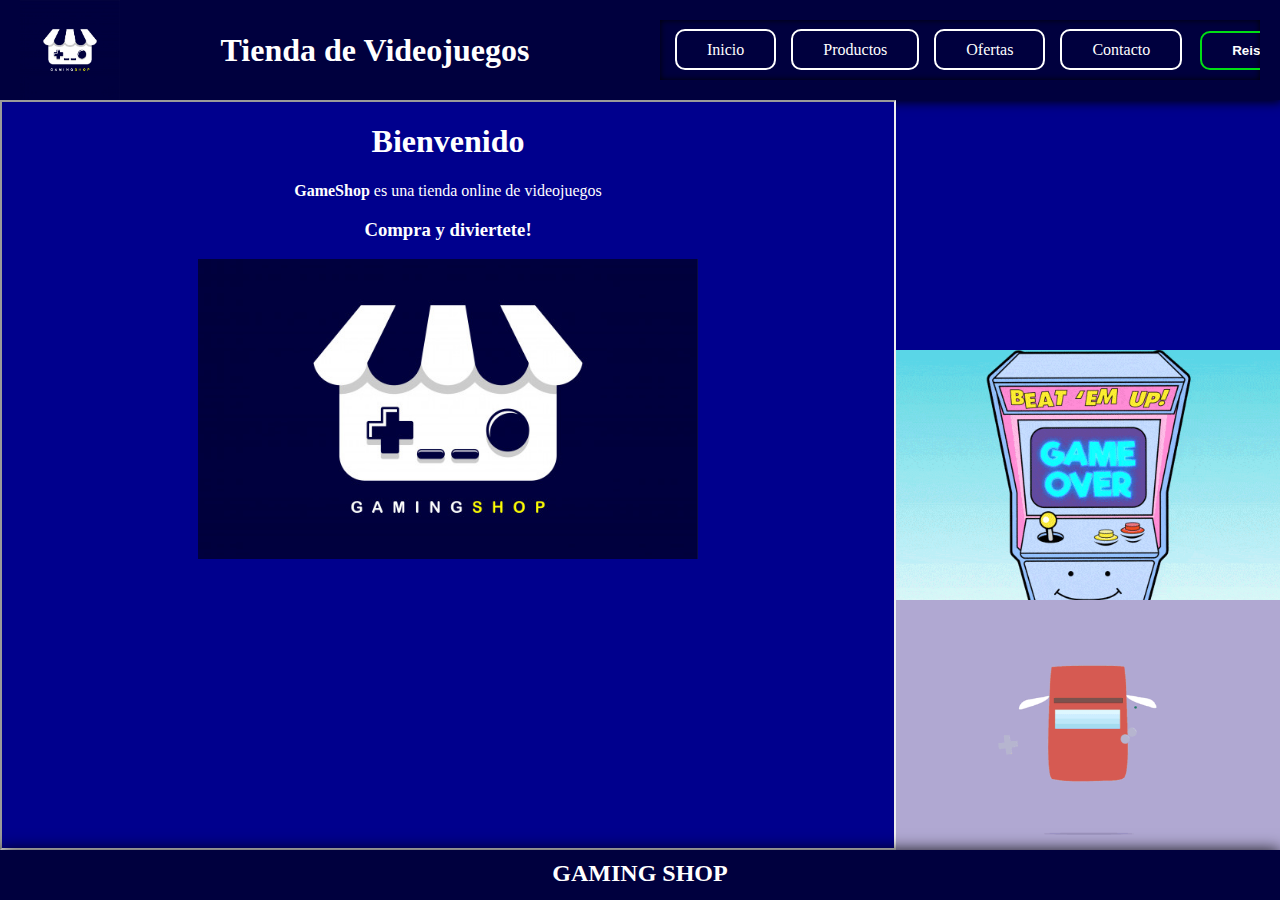
==== index.html @ 0293a94e "form sing up done" ====
<!DOCTYPE html>
<html>
	<head>
		<meta charset="utf-8">
		<meta name="viewport" content="width=device-width, initial-scale=1.0">
		<meta http-equiv="X-UA-Compatible" content="ie=edge">
		<link rel="stylesheet" href="./css/practica_3.css">
		<link rel="stylesheet" href="./css/practica_3-paginas.css">
		<link rel="stylesheet" href="./css/formularios.css">
		<title>Punto de venta</title>
	</head>
	<body>
		<header>
			<img src="./imagenes/logo.jpg" alt="Logo de la tienda">
			<h1>Tienda de Videojuegos</h1>
			<nav class="menu">
				<ul>
					<li><a href="./practica_3-inicio.html" target="iframe">Inicio</a></li>
					<li><a href="./practica_3-productos.html" target="iframe">Productos</a></li>
					<li><a href="./practica_3-ofertas.html" target="iframe">Ofertas</a></li>
					<li><a href="./practica_3-contacto.html" target="iframe">Contacto</a></li>
					<li><button>Reistrate</button></li>
				</ul>
			</nav>
		</header>

		<form action="" autocomplete="on" class="formRegis">
			<h2>Registrate</h2>
			<fieldset>
				<legend>Datos Personales</legend>
				<input type="text" placeholder="Nombre" maxlength="30" required autofocus>
				<input type="text" placeholder="Apellido" maxlength="30" required>
				<input type="date" name="bday" min="1990-01-01" max="2011-12-31" autocomplete="off" required>
			</fieldset>
			<fieldset>
				<legend>Dirección</legend>
				<input type="text" placeholder="Calle" required>
				<input type="text" placeholder="Ciudad" required>
				<input type="text" placeholder="País" required>
				<input type="number" placeholder="Código Postal" required>
			</fieldset>
			<fieldset>
				<legend>Contacto</legend>
				<input type="number" placeholder="Número de Telefono" required>
				<input type="email" name="email" placeholder="Correo electronico" required>
			</fieldset>
			<fieldset>
				<legend>Contraseña</legend>
				<input type="password" autocomplete="off" required placeholder="Contraseña">
				<input type="password" autocomplete="off" required placeholder="Contraseña">
			</fieldset>
			<div class="btn-container">
				<input type="submit" value="Registrame" class="enviar_btn"> 
				<button>Preferencias</button>
			</div>
		</form>

		<main>
			<iframe src="./practica_3-inicio.html" name="iframe"></iframe>
		</main>

		<aside>
			<span class="img1"></span>
			<span class="img2"></span>
			<span class="img3"></span>
		</aside>

		<footer>
			<h2>GAMING SHOP</h2>
		</footer>
	</body>
</html>
---- css/practica_3.css ----
* {
  transition: 1000ms;
  margin: 0;
  padding: 0;
  box-sizing: border-box;
}

body {
  background-color: rgb(0, 0, 141);
  color: white;
  display: flex;
  flex-shrink: 1;
  flex-wrap: wrap;
}

header {
  background-color: rgb(0, 0, 62);
  width: 100vw;
  height: 100px;
  display: flex;
  justify-content: space-between;
  align-items: center;
  padding: 20px;
  box-shadow: 0 0 10px 2px rgba(0 ,0 ,0 , 0.9);
}

header img {
  width: 100px;
}

.menu {
  width: 600px;
  height: 100%;
  margin-left: 30px;
  overflow-x: auto;
  box-shadow: inset 0 0 6px rgba(0 ,0 ,0 , 0.9);
  padding-right: 15px;
}

.menu ul {
  width: 100%;
  height: 100%;
  display: flex;
  justify-content: space-between;
  align-items: center;
}

.menu li {
  list-style: none;
  margin-left: 15px;
}

.menu a {
  border: 2px solid white;
  padding: 10px 30px;
  color: white;
  text-decoration: none;
  transition: 1000ms;
  border-radius: 10px;
}

.menu a:hover {
  background-color: white;
  color: black;
  font-weight: bold;
  text-decoration: underline;
  transition: 1000ms;
}

main {
  text-align: center;
  width: 70%;
}

main h1 {
  margin-top: 10px;
}

main iframe {
  width: 100%;
  height: 100%;
  background-image: url(../imagenes/logo.jpg);
  background-position: center;
  background-repeat: no-repeat;
  background-size: cover;
  transition: 1000ms;
}

aside {
  width: 30%;
  height: calc(100vh - 150px);
}

aside span {
  display: block;
  width: 100%;
  height: calc(100% / 3);
  margin: 0 auto;
  background-position: center;
  background-repeat: no-repeat;
  background-size: cover;
}

aside .img1 {
  background-image: url(../imagenes/pacman.gif);
}

aside .img2 {
  background-image: url(../imagenes/game-over.gif);
}

aside .img3 {
  background-image: url(../imagenes/consola.gif);
}

footer {
  width: 100%;
  height: 50px;
  background-color: rgb(0, 0, 62);
  box-shadow: 0 0 15px 0 rgba(0 ,0 ,0 , 0.9);
  text-align: center;
  padding: 10px;
}

::-webkit-scrollbar{
  width: 3px;
  height: 3px;
  background-color: transparent;
}

::-webkit-scrollbar-track{
  width: 3px;
  background-color: rgb(0, 0, 62);
}

::-webkit-scrollbar-thumb{
  border-radius: 2px;
  background-color: rgba(255, 255, 255, .5);
}
---- css/practica_3-paginas.css ----
body {
  transition: 2000ms;
  background-color: rgb( 0, 0, 141);
  color: white;
  text-align: center;
}

.logo {
  display: block;
  width: 500px;
  height: 300px;
  margin: 0 auto;
  background-image: url(../imagenes/logo.jpg);
  background-repeat: no-repeat;
  background-size: cover;
  background-position: center;
}

table {
  margin: 0 auto;
}

table, td, th {
  border: 1px solid white;
  border-collapse: collapse;
  padding: 15px;
}

th {
  font-size: 1.5em;
  font-weight: bold;
}

button {
  width: 95%;
  height: 95%;
  background-color: greenyellow;
  border: none;
  border-radius: 5px;
  font-weight: bold;
  cursor: pointer;
}

.confirmacion {
  background-color: white;
  width: 95%;
  height: 100px;
  border-radius: 25px;
  color: green;
  font-weight: bold;
  font-size: 1.2em;
  padding: 20px;
  position: absolute;
  top: -180px;
  left: 4px;
  transition: 500ms;
}

.confirmacion .check {
  display: block;
  width: 60px;
  height: 60px;
  margin: 0 auto;
  background-image: url(../imagenes/check.gif);
  background-position: center;
  background-repeat: no-repeat;
  background-size: cover;
}

.confirmacion-active {
  transition: 500ms;
  top: 10px;
}

form {
  width: 50%;
  margin: 30px auto;
  border: 2px solid rgb(24, 101, 242);
  border-radius: 20px;
  background-color: rgb(29, 38, 59);
  padding: 30px;
  text-align: left;
  box-shadow: 0 0 10px 0 rgb(0 0 0 / 50%);
}

::placeholder {
  font-size: 1.2em;
}

form input {
  margin: 10px 0 30px;
  width: 100%;
  height: 25px;
  border-radius: 10px;
  padding-left: 10px;
  outline: none;
  border: none;
}

form textarea {
  width: 100%;
  padding: 10px 0 0 10px;
  margin-top: 10px;
  outline: none;
  border: none;
}

form .boton {
  width: 80px;
  height: 30px;
  margin-right: 20px;
  padding: 0;
}

form .btn-uno {
  margin-right: calc(100% - 206px);
  margin-left: 20px;
  background-color: rgb(24, 101, 242);
  color: white;
  font-weight: bold;
}

::-webkit-scrollbar{
  width: 6px;
  height: 6px;
  background-color: transparent;
}

::-webkit-scrollbar-track{
  width: 6px;
  background-color: rgb(0, 0, 62);
}

::-webkit-scrollbar-thumb{
  border-radius: 2px;
  background-color: rgba(255, 255, 255, .5);
}
---- css/formularios.css ----
.menu button,
.enviar_btn,
.enviar_btn + button {
  border: 2px solid #01df14;
  background-color: transparent;
  padding: 10px 30px;
  color: white;
  text-decoration: none;
  transition: 1000ms;
  border-radius: 10px;
  cursor: pointer;
}

.menu button:hover,
.enviar_btn:hover,
.enviar_btn + button:hover  {
  background-color: #01df14;
  color: black;
  font-weight: bold;
  text-decoration: underline;
  transition: 1000ms;
}

.formRegis {
  position: absolute;
  text-align: center;
  min-width: 435px;
  height: 80vh;
  overflow: hidden;
  overflow-y: auto;
  min-width: 250px;
  max-width: 650px;
  transform: translateX(50%);
  top: -100vh;
}

.is-active {
  top: 5vh;
}

.formRegis::-webkit-scrollbar {
  display: none;
}

.formRegis::-webkit-scrollbar-thumb {
  background-color: transparent;
}

fieldset {
  margin: 15px 0;
  border: 1px solid white;
  border-radius: 10px;
  display: flex;
  flex-shrink: 1;
  flex-wrap: wrap;
  justify-content: center;
  align-items: center;
}

.formRegis input {
  min-width: 215px;
  max-width: 200px;
  margin: 15px 10px;
}

.formRegis .enviar_btn,
.formRegis button {
  min-width: 100px;
  max-width: 150px;
  padding: 8px;
  height: 35px;
}

.formRegis .enviar_btn {
  margin-right: 55px;
  border: 2px solid rgb(24, 101, 242);
}

.formRegis .enviar_btn:hover {
  background-color: rgb(24, 101, 242);
  color: white;
}

.btn-container {
  width: 100%;
  display: flex;
  flex-shrink: 1;
  flex-wrap: wrap;
  justify-content: center;
  align-items: center;
}
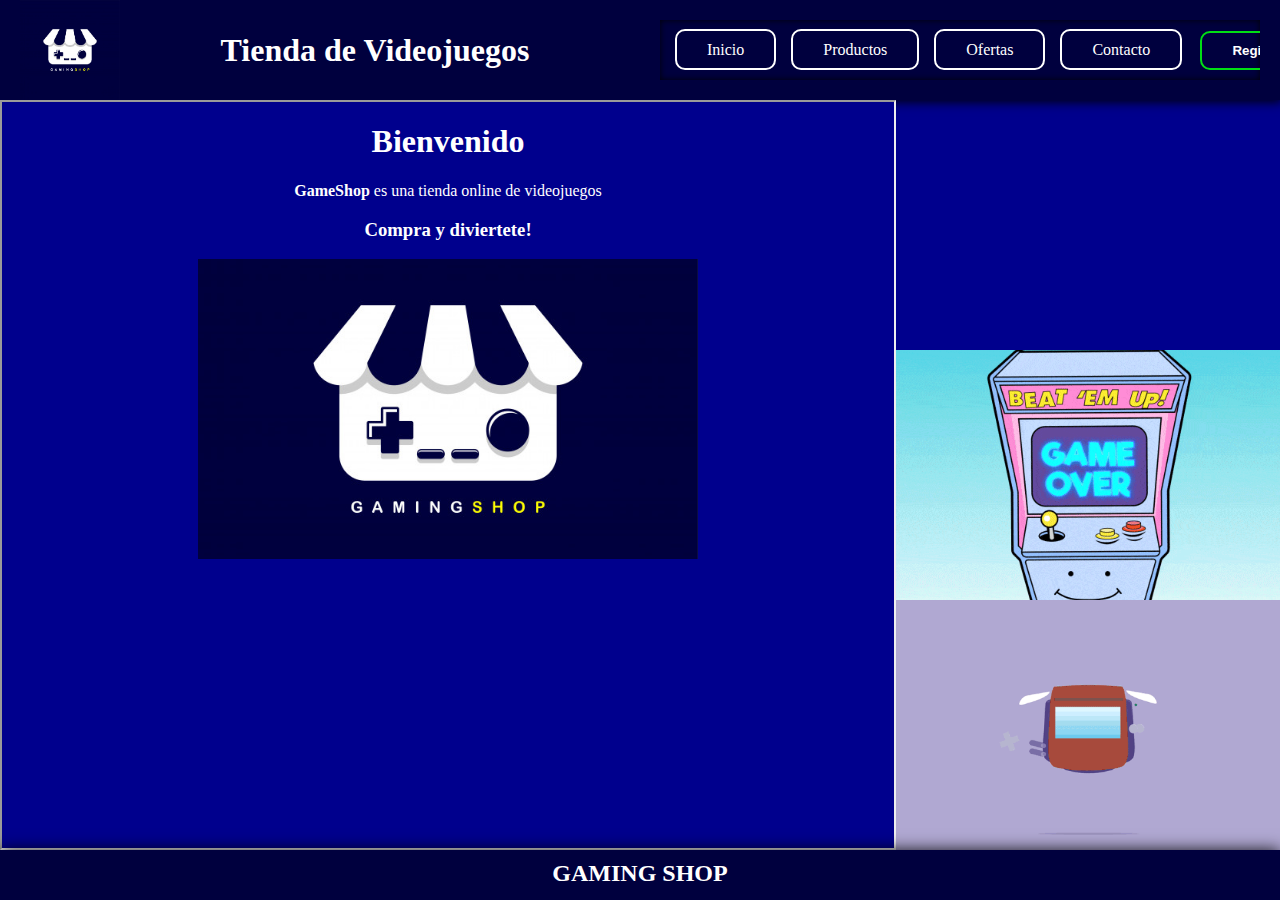
==== commit 25ef6c11: "Added script to form sing up" ====
--- a/index.html
+++ b/index.html
@@ -19,12 +19,13 @@
 					<li><a href="./practica_3-productos.html" target="iframe">Productos</a></li>
 					<li><a href="./practica_3-ofertas.html" target="iframe">Ofertas</a></li>
 					<li><a href="./practica_3-contacto.html" target="iframe">Contacto</a></li>
-					<li><button>Reistrate</button></li>
+					<li><button id="btn_registro">Registrate</button></li>
 				</ul>
 			</nav>
 		</header>
 
-		<form action="" autocomplete="on" class="formRegis">
+		<form action="" autocomplete="on" class="formRegis" id="formRegis">
+			<span id="close">X</span>
 			<h2>Registrate</h2>
 			<fieldset>
 				<legend>Datos Personales</legend>
@@ -68,5 +69,7 @@
 		<footer>
 			<h2>GAMING SHOP</h2>
 		</footer>
+
+		<script src="./script/practica_3.js"></script>
 	</body>
 </html>--- a/css/formularios.css
+++ b/css/formularios.css
@@ -88,4 +88,24 @@
   flex-wrap: wrap;
   justify-content: center;
   align-items: center;
+}
+
+#close {
+  display: inline-block;
+  color: rgb(255, 0, 0);
+  position: absolute;
+  top: 15px;
+  right: 25px;
+  border: 2px solid rgb(255, 0, 0);
+  font-family: Verdana, Geneva, Tahoma, sans-serif;
+  width: 25px;
+  height: 25px;
+  border-radius: 50%;
+  font-weight: bold;
+}
+
+#close:hover {
+  background-color: rgb(255, 0, 0);
+  color: white;
+  cursor: pointer;
 }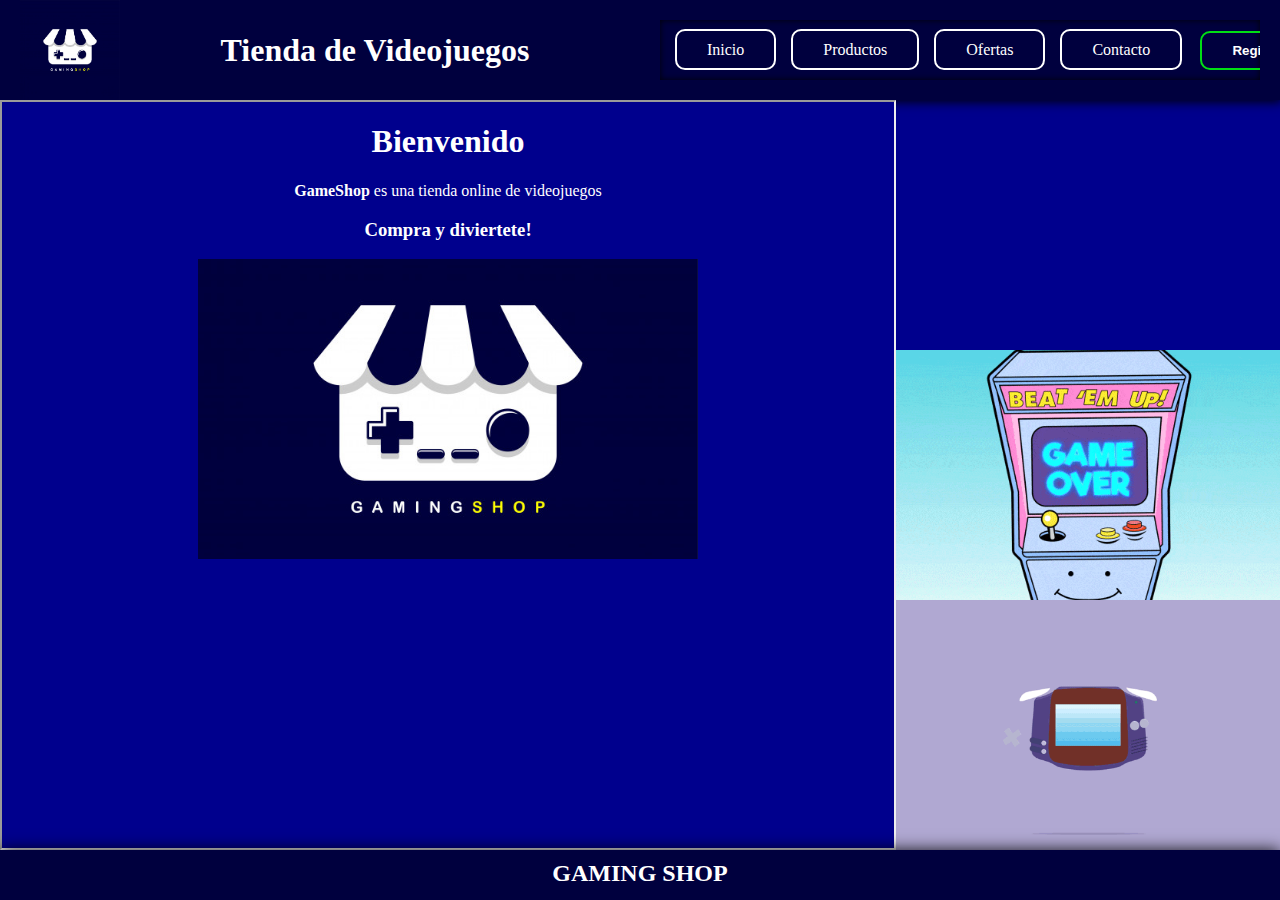
==== commit c19a7b54: "Form preference done (HTML and CSS)" ====
--- a/index.html
+++ b/index.html
@@ -51,9 +51,35 @@
 				<input type="password" autocomplete="off" required placeholder="Contraseña">
 			</fieldset>
 			<div class="btn-container">
-				<input type="submit" value="Registrame" class="enviar_btn"> 
-				<button>Preferencias</button>
+				<input type="submit" value="Registrame" class="enviar_btn" id="btn_registrar">
+				<button id="btn_prefe">Preferencias</button>
 			</div>
+		</form>
+
+		<form action="" class="formPrefe">
+			<span id="close">X</span>
+			<h2>Preferencias</h2>
+			<label for="">
+				<span>Productos  </span>
+				<select name="cars">
+					<option value="x-box">X-BOX</option>
+					<option value="play station">Play Station</option>
+					<option value="fifa 21">Fifa 21</option>
+					<option value="pes 2021">PES 2021</option>
+					<option value="control x-box">Control X-BOX</option>
+					<option value="control play station">Control Play Station</option>
+				</select>
+			</label>
+			<label for="">
+				<span>Número de Productos</span>
+				<input type="number" name="no_compra" step="2" min="2" max="20">
+			</label>
+			<label for="">
+				<span>Fecha de entrega y horarios</span>
+				<input type="date" name="date" min="2021-24-05" max="2022-12-31" autocomplete="off" required>
+				<input type="time" name="horario">
+			</label>
+			<input type="submit" value="Enviar" class="enviar_btn">
 		</form>
 
 		<main>
--- a/css/formularios.css
+++ b/css/formularios.css
@@ -21,7 +21,8 @@
   transition: 1000ms;
 }
 
-.formRegis {
+.formRegis,
+.formPrefe {
   position: absolute;
   text-align: center;
   min-width: 435px;
@@ -38,11 +39,13 @@
   top: 5vh;
 }
 
-.formRegis::-webkit-scrollbar {
+.formRegis::-webkit-scrollbar,
+.formPrefe::-webkit-scrollbar {
   display: none;
 }
 
-.formRegis::-webkit-scrollbar-thumb {
+.formRegis::-webkit-scrollbar-thumb,
+.formPrefe::-webkit-scrollbar-thumb {
   background-color: transparent;
 }
 
@@ -57,14 +60,16 @@
   align-items: center;
 }
 
-.formRegis input {
+.formRegis input,
+.formPrefe input {
   min-width: 215px;
   max-width: 200px;
   margin: 15px 10px;
 }
 
 .formRegis .enviar_btn,
-.formRegis button {
+.formRegis button,
+.formPrefe .enviar_btn {
   min-width: 100px;
   max-width: 150px;
   padding: 8px;
@@ -108,4 +113,19 @@
   background-color: rgb(255, 0, 0);
   color: white;
   cursor: pointer;
+}
+
+.formPrefe h2 {
+  margin-bottom: 35px;
+}
+
+.formPrefe label {
+  display: inline-block;
+  width: 100%;
+}
+
+.formPrefe input {
+  min-width: 135px;
+  max-width: 135px;
+  margin: 35px 0;
 }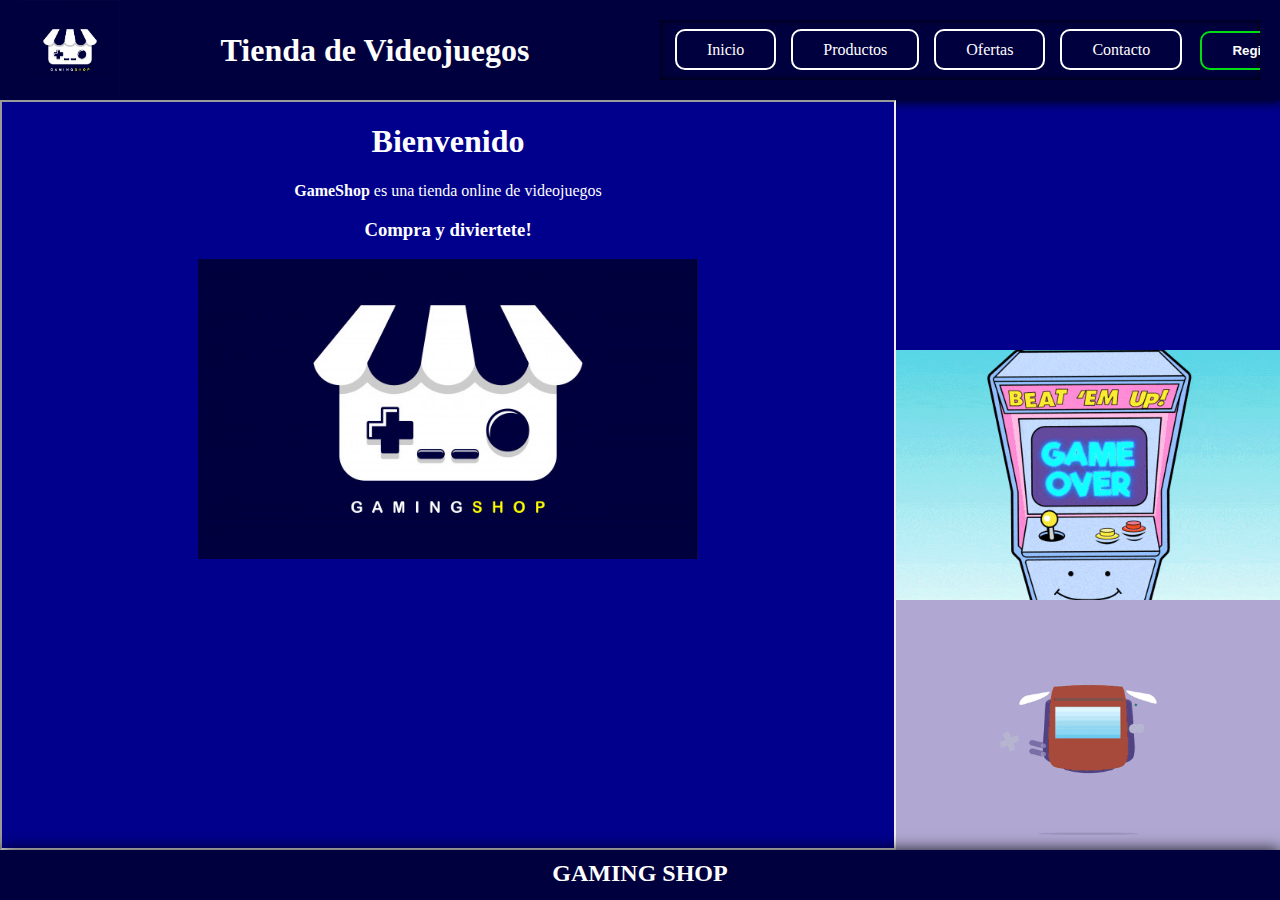
==== commit 670a1e7e: "Adden script to form preference" ====
--- a/index.html
+++ b/index.html
@@ -50,13 +50,16 @@
 				<input type="password" autocomplete="off" required placeholder="Contraseña">
 				<input type="password" autocomplete="off" required placeholder="Contraseña">
 			</fieldset>
+			<label for="">
+				<textarea name="" id="comentarios_regis" cols="30" rows="10" placeholder="Comentarios"></textarea>
+			</label>
 			<div class="btn-container">
 				<input type="submit" value="Registrame" class="enviar_btn" id="btn_registrar">
 				<button id="btn_prefe">Preferencias</button>
 			</div>
 		</form>
 
-		<form action="" class="formPrefe">
+		<form action="" class="formPrefe" id="formPrefe">
 			<span id="close">X</span>
 			<h2>Preferencias</h2>
 			<label for="">
@@ -72,12 +75,15 @@
 			</label>
 			<label for="">
 				<span>Número de Productos</span>
-				<input type="number" name="no_compra" step="2" min="2" max="20">
+				<input type="number" name="no_compra" step="2" min="2" max="20" required>
 			</label>
 			<label for="">
 				<span>Fecha de entrega y horarios</span>
 				<input type="date" name="date" min="2021-24-05" max="2022-12-31" autocomplete="off" required>
 				<input type="time" name="horario">
+			</label>
+			<label for="">
+				<textarea name="" id="comentarios_prefe" cols="30" rows="10" placeholder="Comentarios"></textarea>
 			</label>
 			<input type="submit" value="Enviar" class="enviar_btn">
 		</form>
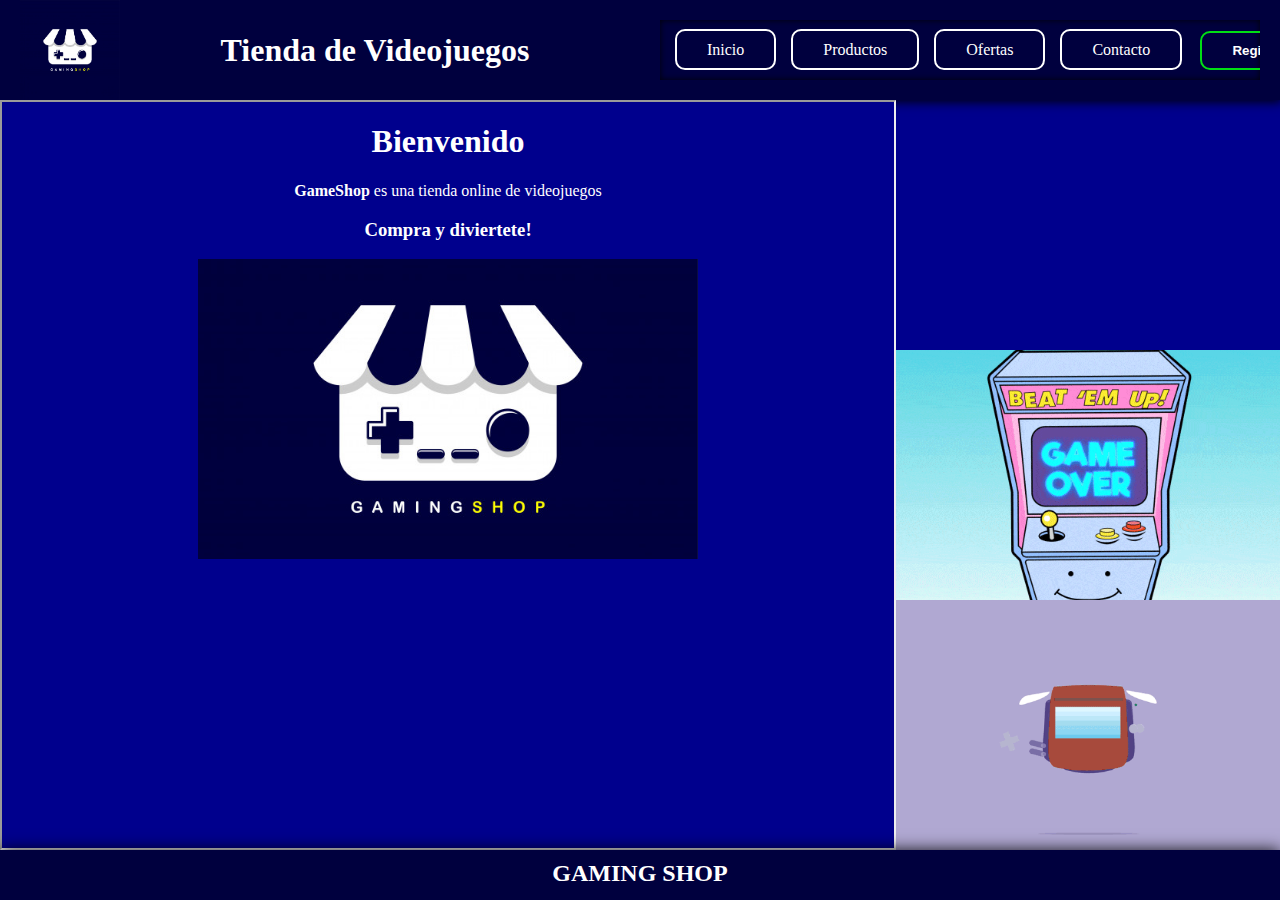
==== commit b993c343: "Added one thing" ====
--- a/index.html
+++ b/index.html
@@ -63,8 +63,8 @@
 			<span id="close">X</span>
 			<h2>Preferencias</h2>
 			<label for="">
-				<span>Productos  </span>
-				<select name="cars">
+				<span>Productos</span>
+				<select name="cars" autofocus>
 					<option value="x-box">X-BOX</option>
 					<option value="play station">Play Station</option>
 					<option value="fifa 21">Fifa 21</option>
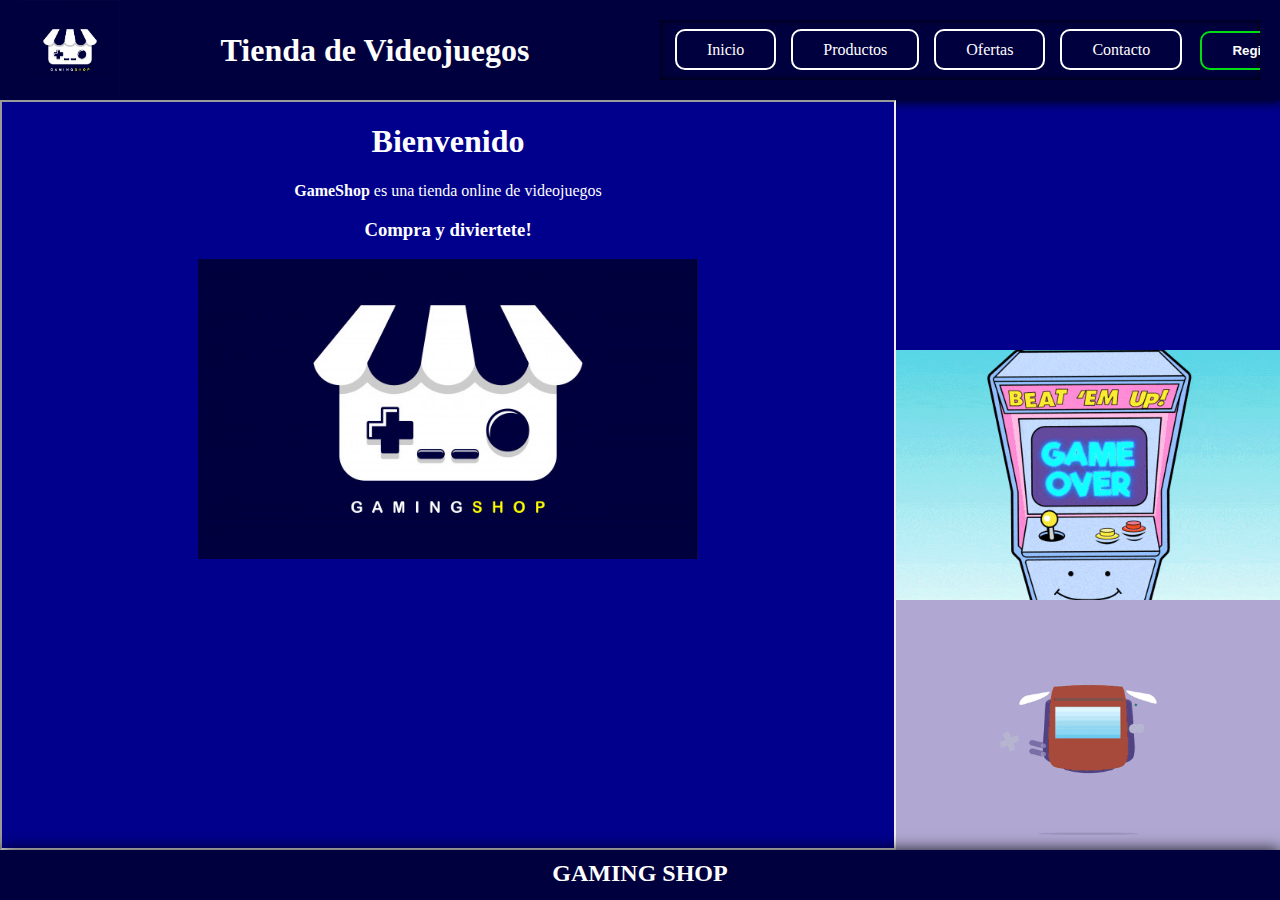
==== commit d5708c7b: "Fixed some bugs" ====
--- a/index.html
+++ b/index.html
@@ -102,6 +102,6 @@
 			<h2>GAMING SHOP</h2>
 		</footer>
 
-		<script src="./script/practica_3.js"></script>
+		<script src="./script/formularios.js"></script>
 	</body>
 </html>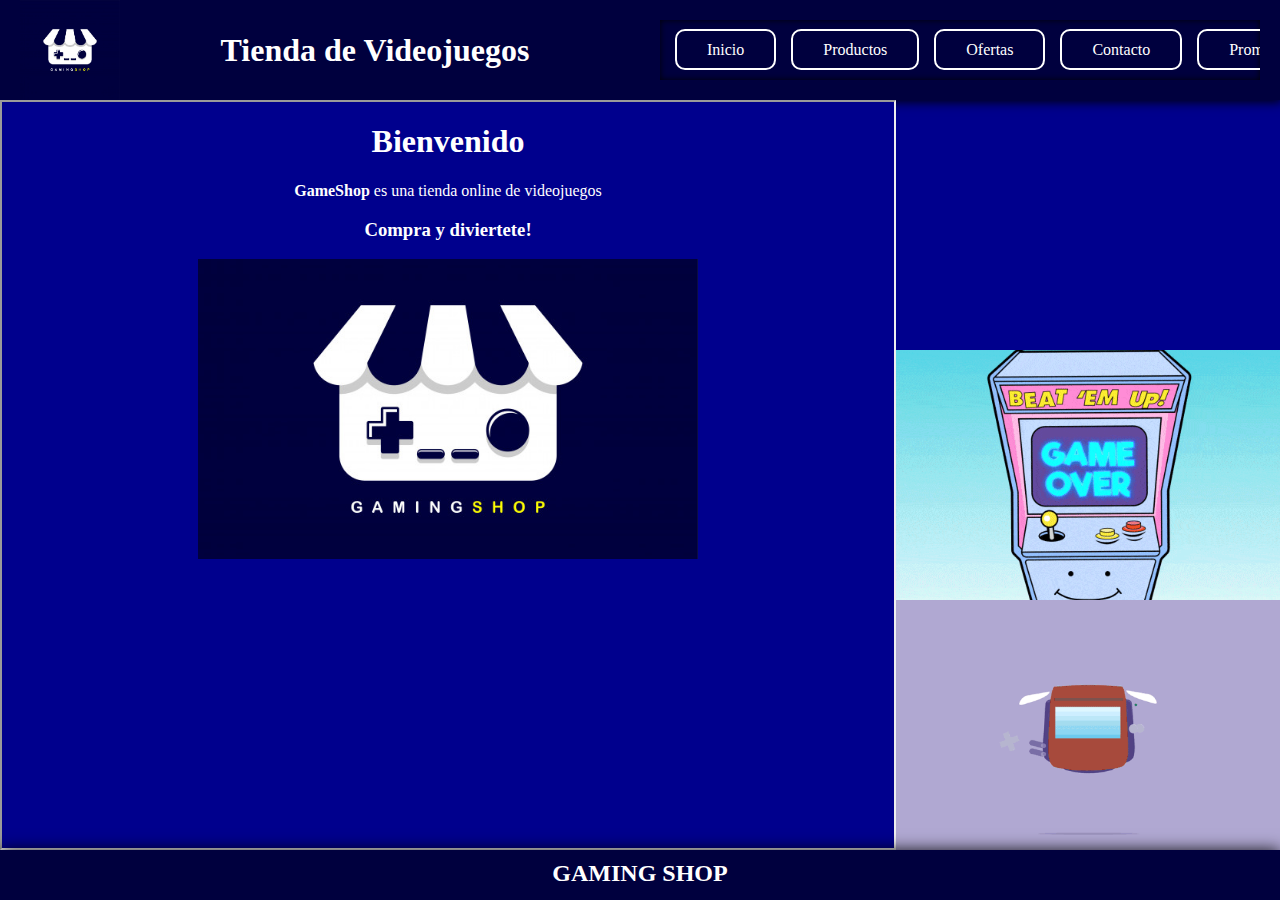
==== commit 93a3695d: "Added table and video" ====
--- a/index.html
+++ b/index.html
@@ -19,6 +19,7 @@
 					<li><a href="./practica_3-productos.html" target="iframe">Productos</a></li>
 					<li><a href="./practica_3-ofertas.html" target="iframe">Ofertas</a></li>
 					<li><a href="./practica_3-contacto.html" target="iframe">Contacto</a></li>
+					<li><a href="./promociones.html" target="_blank">Promociones</a></li>
 					<li><button id="btn_registro">Registrate</button></li>
 				</ul>
 			</nav>
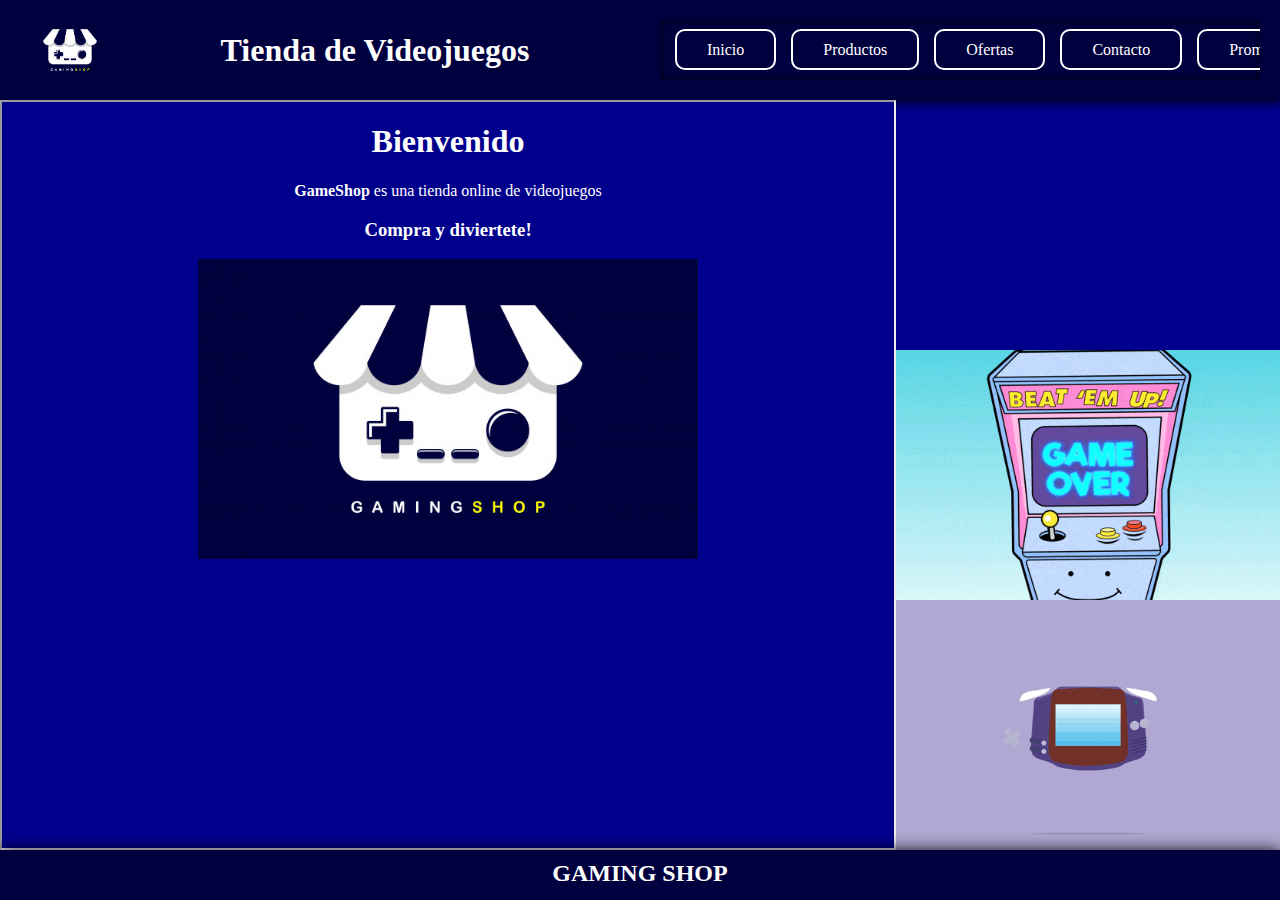
==== commit 52b34ebc: "Added form on 'promociones' and more CSS" ====
--- a/index.html
+++ b/index.html
@@ -18,7 +18,7 @@
 					<li><a href="./practica_3-inicio.html" target="iframe">Inicio</a></li>
 					<li><a href="./practica_3-productos.html" target="iframe">Productos</a></li>
 					<li><a href="./practica_3-ofertas.html" target="iframe">Ofertas</a></li>
-					<li><a href="./practica_3-contacto.html" target="iframe">Contacto</a></li>
+					<li><a href="./contactoMail.html" target="iframe">Contacto</a></li>
 					<li><a href="./promociones.html" target="_blank">Promociones</a></li>
 					<li><button id="btn_registro">Registrate</button></li>
 				</ul>
